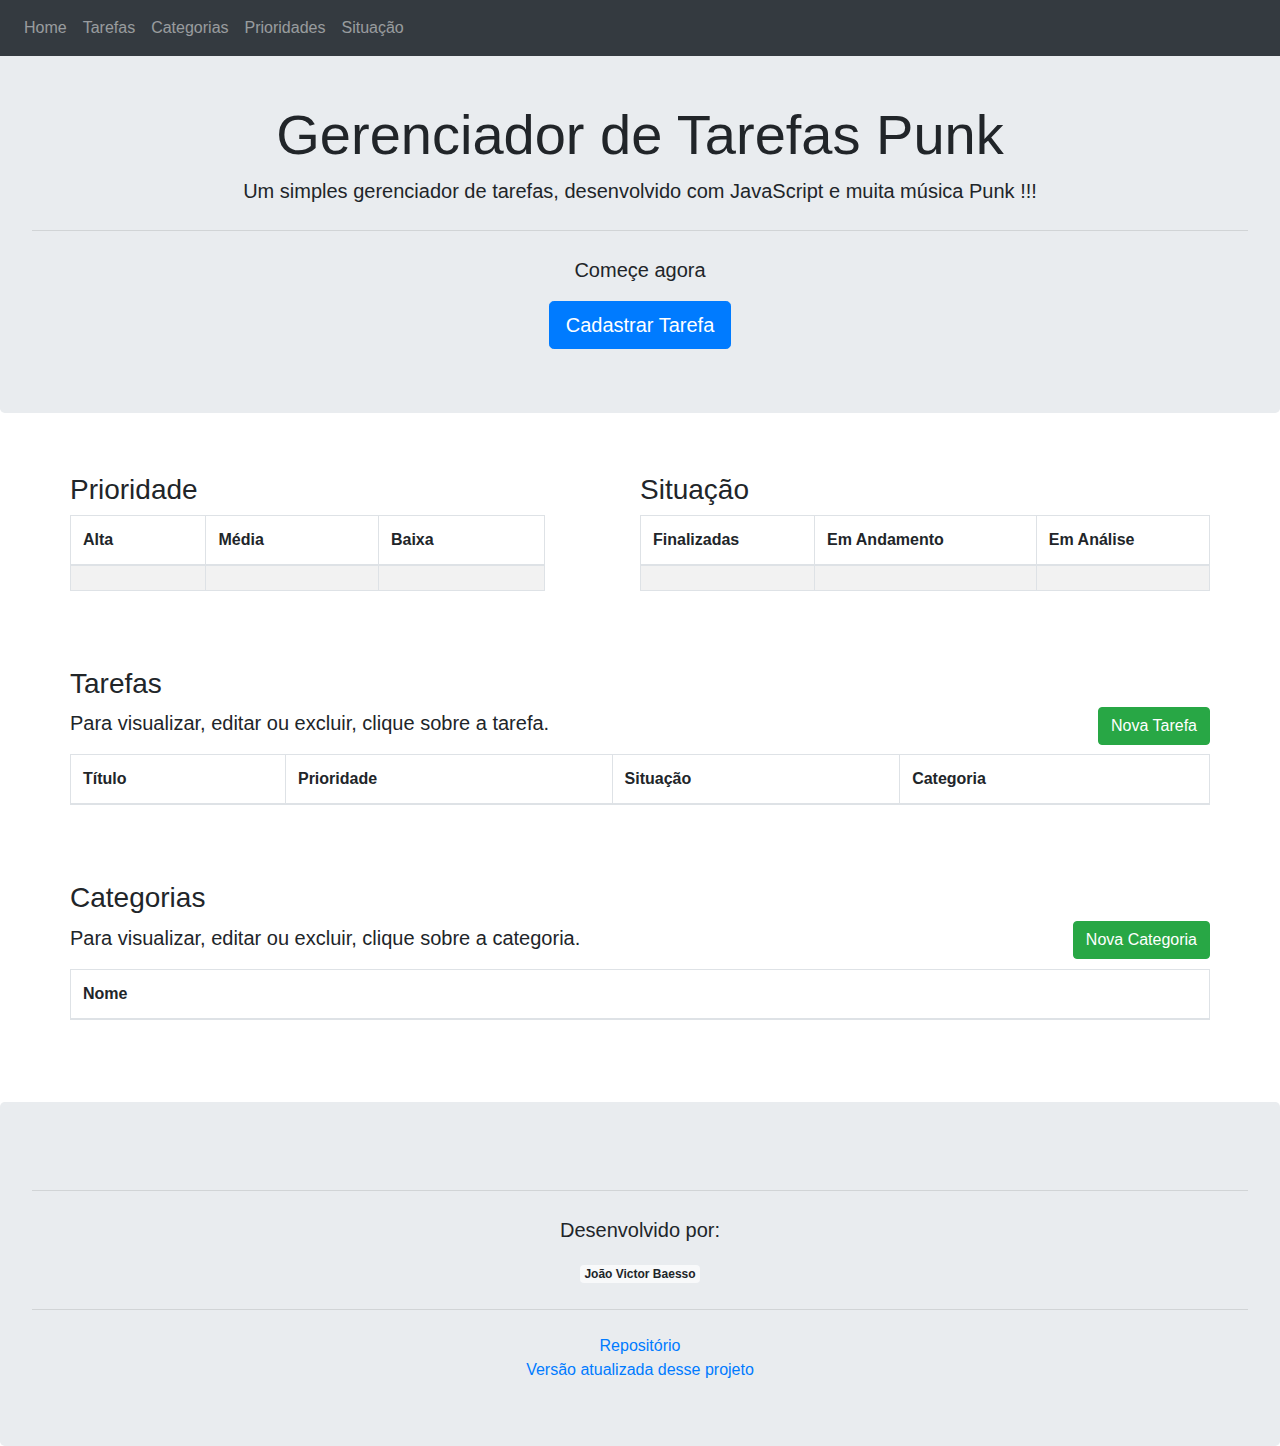
==== index.html @ 133cd7ae "Ajuste na hierarquia do projeto" ====
<!DOCTYPE html>
<html lang="en">
	<head>
		<meta charset="UTF-8">
		<link rel="shortcut icon" href="img/favicon.ico" type="image/x-icon">
		<link rel="icon" href="img/favicon.ico" type="image/x-icon">
		<link rel="stylesheet" href="https://maxcdn.bootstrapcdn.com/bootstrap/4.0.0/css/bootstrap.min.css" integrity="sha384-Gn5384xqQ1aoWXA+058RXPxPg6fy4IWvTNh0E263XmFcJlSAwiGgFAW/dAiS6JXm" crossorigin="anonymous">
		<link rel="stylesheet" href="css/estilo.css">
		<script src="https://code.jquery.com/jquery-3.2.1.slim.min.js" integrity="sha384-KJ3o2DKtIkvYIK3UENzmM7KCkRr/rE9/Qpg6aAZGJwFDMVNA/GpGFF93hXpG5KkN" crossorigin="anonymous"></script>
		<script src="https://cdnjs.cloudflare.com/ajax/libs/popper.js/1.12.9/umd/popper.min.js" integrity="sha384-ApNbgh9B+Y1QKtv3Rn7W3mgPxhU9K/ScQsAP7hUibX39j7fakFPskvXusvfa0b4Q" crossorigin="anonymous"></script>
		<script src="https://maxcdn.bootstrapcdn.com/bootstrap/4.0.0/js/bootstrap.min.js" integrity="sha384-JZR6Spejh4U02d8jOt6vLEHfe/JQGiRRSQQxSfFWpi1MquVdAyjUar5+76PVCmYl" crossorigin="anonymous"></script>
		<link rel="stylesheet" href="https://use.fontawesome.com/releases/v5.5.0/css/all.css" integrity="sha384-B4dIYHKNBt8Bc12p+WXckhzcICo0wtJAoU8YZTY5qE0Id1GSseTk6S+L3BlXeVIU" crossorigin="anonymous">
		
		<title>Tarefas Punk</title>
	</head>
	<body>
		<header>
			
			<nav class="navbar navbar-expand-sm fixed-top bg-dark navbar-dark">
				<button class="navbar-toggler" type="button" data-toggle="collapse" data-target="#collapsibleNavbar">
				<span class="navbar-toggler-icon"></span>
				</button>
				<div class="collapse navbar-collapse" id="collapsibleNavbar">
					<ul class="navbar-nav">
						<li class="nav-item">
							<a class="nav-link" href="#rome">Home</a>
						</li>
						<li class="nav-item">
							<a class="nav-link" href="#tarefas">Tarefas</a>
						</li>
						<li class="nav-item">
							<a class="nav-link" href="#categorias">Categorias</a>
						</li>
						<li class="nav-item">
							<a class="nav-link" href="#prioridade-situacao">Prioridades</a>
						</li>
						<li class="nav-item">
							<a class="nav-link" href="#prioridade-situacao">Situação</a>
						</li>
					</ul>
				</div>
			</nav>
		</header>
		<div class="jumbotron text-center" id="rome">
			<h1 class="display-4">Gerenciador de Tarefas Punk</h1>
			<p class="lead">Um simples gerenciador de tarefas, desenvolvido com JavaScript e muita música Punk !!!</p>
			<hr class="my-4">
			<p class="lead">Começe agora</p>
			<a class="btn btn-primary btn-lg" href="#" role="button" data-toggle="modal" data-target="#Modal-Tarefa" onclick="novoBloqueiaExclusaoTarefa()">Cadastrar Tarefa <i class="fas fa-thumbtack"></i></a>
		</div>
		<div class="container">
			<div class="row" id="prioridade-situacao">
				<div class="col-md-5 col-sm-12">
					<div class="row"><h3>Prioridade</h3></div>
					<div class="row">
						<table class="table table-striped table-bordered" id="tabela-prioridade">
							<thead>
								<tr>
									<th>Alta</th>
									<th>Média</th>
									<th>Baixa</th>
								</tr>
							</thead>
							<tbody>
								<tr>
									<td id="tarefas-alta"></td>
									<td id="tarefas-media"></td>
									<td id="tarefas-baixa"></td>
								</tr>
							</tbody>
						</table>
					</div>
				</div>
				<div class="offset-md-1 col-md-6 col-sm-12">
					<div class="row"><h3>Situação</h3></div>
					<div class="row">
						<table class="table table-striped table-bordered" id="tabela-situacao">
							<thead>
								<tr>
									<th>Finalizadas</th>
									<th>Em Andamento</th>
									<th>Em Análise</th>
								</tr>
							</thead>
							<tbody>
								<tr>
									<td id="tarefas-finalizadas"></td>
									<td id="tarefas-em-andamento"></td>
									<td id="tarefas-em-analise"></td>
								</tr>
							</tbody>
						</table>
					</div>
				</div>
			</div>
			<div class="row" id="tarefas">
				<div class="col no-padding-left">
					<h3>Tarefas</h3>
					<p class="lead">Para visualizar, editar ou excluir, clique sobre a tarefa.</p>
				</div>
				<div class="col text-right no-padding-right align-bottom" >
					<p style="visibility: hidden;">Deixa o Botao embaixo :)</p>
					<button type="button" class="btn btn-success" id="btn-nova-tarefa" data-toggle="modal" data-target="#Modal-Tarefa" onclick="novoBloqueiaExclusaoTarefa()">Nova Tarefa  <i class="fas fa-edit"></i></button>
				</div>
			</div>
			<div class="row">
				
				<table class="table table-striped table-bordered" id="tabela-tarefas">
					<thead>
						<tr>
							<th>Título</th>
							<th>Prioridade</th>
							<th>Situação</th>
							<th>Categoria</th>
						</tr>
					</thead>
					<tbody id="corpo-tabela-tarefas">
						
					</tbody>
				</table>
			</div>
			<div class="row" id="categorias">
				<div class="col no-padding-left">
					<h3>Categorias</h3>
					<p class="lead">Para visualizar, editar ou excluir, clique sobre a categoria.</p>
				</div>
				<div class="col text-right no-padding-right">
					<p style="visibility: hidden;">Deixa o Botao embaixo :)</p>
					<button type="button" class="btn btn-success" id="btn-nova-categoria" data-toggle="modal" data-target="#Modal-Categoria" onclick="novoBloqueiaExclusaoCategoria()">Nova Categoria <i class="fas fa-tasks"></i></button>
				</div>
			</div>
			<div class="row">
				
				<table class="table table-striped table-bordered" id="tabela-categorias">
					<thead>
						<tr>
							<th>Nome</th>
						</tr>
					</thead>
					<tbody id="corpo-tabela-categorias">
						
					</tbody>
				</table>
			</div>
		</div>
		<!-- The Modal -->
		<div class="modal" id="Modal-Tarefa">
			<div class="modal-dialog">
				<div class="modal-content">
					<!-- Modal Header -->
					<div class="modal-header">
						<h4 class="modal-title">Nova Tarefa</h4>
						<button type="button" class="close" data-dismiss="modal">&times;</button>
					</div>
					<!-- Modal body -->
					<div class="modal-body">
						<form onsubmit="return salvarTarefas()">
							<div class="form-group">
								<input type="hidden" id="id-tarefa" value="">
								<input type="text" class="form-control" id="titulo-tarefa" placeholder="Título" required="required">
							</div>
							<div class="form-group">
								<select class="custom-select" id="prioridade-tarefa">
									<option selected="selected">Escolha uma prioridade...</option>
									<option>Alta</option>
									<option>Média</option>
									<option>Baixa</option>
								</select>
							</div>
							<div class="form-group">
								<select class="custom-select" id="situacao-tarefa">
									<option selected="selected">Escolha uma situação...</option>
									<option>Em Análise</option>
									<option>Em Andamento</option>
									<option>Finalizada</option>
								</select>
							</div>
							<div class="form-group autocomplete">
								<select class="custom-select" id="categoria-tarefa">
									
								</select>
							</div>
							<div class="form-group text-right">
								<button type="button" class="btn btn-danger" id="btn-excluir-tarefa" onclick="excluiTarefaByButton()">Excluir</button>
								<button type="button" class="btn btn-warning" id="btn-limpar-tarefa" onclick="zeraInputTarefa()">Limpar</button>
								<button type="button" class="btn btn-primary" id="btn-editar-tarefa" onclick="liberaEdicaoTarefa()">Editar</button>
								<button type="submit" class="btn btn-success" id="btn-salvar-tarefa">Salvar</button>
							</div>
						</form>
					</div>
				</div>
			</div>
		</div>
		<!-- The Modal -->
		<div class="modal" id="Modal-Categoria">
			<div class="modal-dialog">
				<div class="modal-content">
					<!-- Modal Header -->
					<div class="modal-header text-center">
						<h4 class="modal-title">Nova Categoria de Tarefas</h4>
						<button type="button" class="close" data-dismiss="modal">&times;</button>
					</div>
					<!-- Modal body -->
					<div class="modal-body">
						<form onsubmit="return salvarCategorias()">
							<div class="form-group">
								<input type="hidden" id="id-categoria" value="">
								<input type="text" class="form-control" id="nome-categoria" placeholder="Nome" required="required">
							</div>
							<div class="form-group text-right">
								<button type="button" class="btn btn-danger" id="btn-excluir-categoria" onclick="excluiCategoriaByButton()">Excluir</button>
								<button type="button" class="btn btn-warning" id="btn-limpar-categoria" onclick="zeraInputCategoria()">Limpar</button>
								<button type="button" class="btn btn-primary" id="btn-editar-categoria" onclick="liberaEdicaoCategoria()">Editar</button>
								<button type="submit" class="btn btn-success" id="btn-salvar-categoria">Salvar</button>
							</div>
						</form>
					</div>
				</div>
			</div>
		</div>
		<footer>
			<div class="jumbotron text-center" id="rodape">
				
				<hr class="my-4">
				<p class="lead">Desenvolvido por:</p>
				<p><a href="https://www.facebook.com/victhor.baesso" target="blank" class="badge badge-light">João Victor Baesso</a></p>
				<hr class="my-4">
				<p class="my-0"><a href="https://github.com/victorbaesso/gerenciadorpunk" target="blank" class="nav-link p-0">Repositório</a></p>
				<p class="my-0"><a href="https://relaxed-galileo-5401e6.netlify.app/" target="blank" class="nav-link p-0">Versão atualizada desse projeto</a></p>
				
				
			</div>
		</footer>
		<script type="text/javascript" src="js/controlaCategorias.js"></script>
		<script type="text/javascript" src="js/controlaTarefas.js"></script>
	</body>
</html>
---- css/estilo.css ----
.no-padding{
	padding: 0px !important;  
}
.no-padding-left{
	padding-left: 0px !important;
}
.no-padding-right{
	padding-right: 0px !important;
}
#prioridade-situacao, #categorias, #tarefas{
	padding-top: 60px;
}
#rome {
	padding-top: 101px;
	margin-bottom: 0px !important;
}
#rodape{
	margin-top: 66px;
	margin-bottom: 0px !important;
}
.container #tabela-tarefas #linha-tarefas:hover{
	background-color: rgba(0,0,0,.10);
}
.container #tabela-tarefas #linha-tarefas:hover td{
	border: 1px solid white;
}
.container #tabela-categorias #linha-categorias:hover{
	background-color: rgba(0,0,0,.10);
}
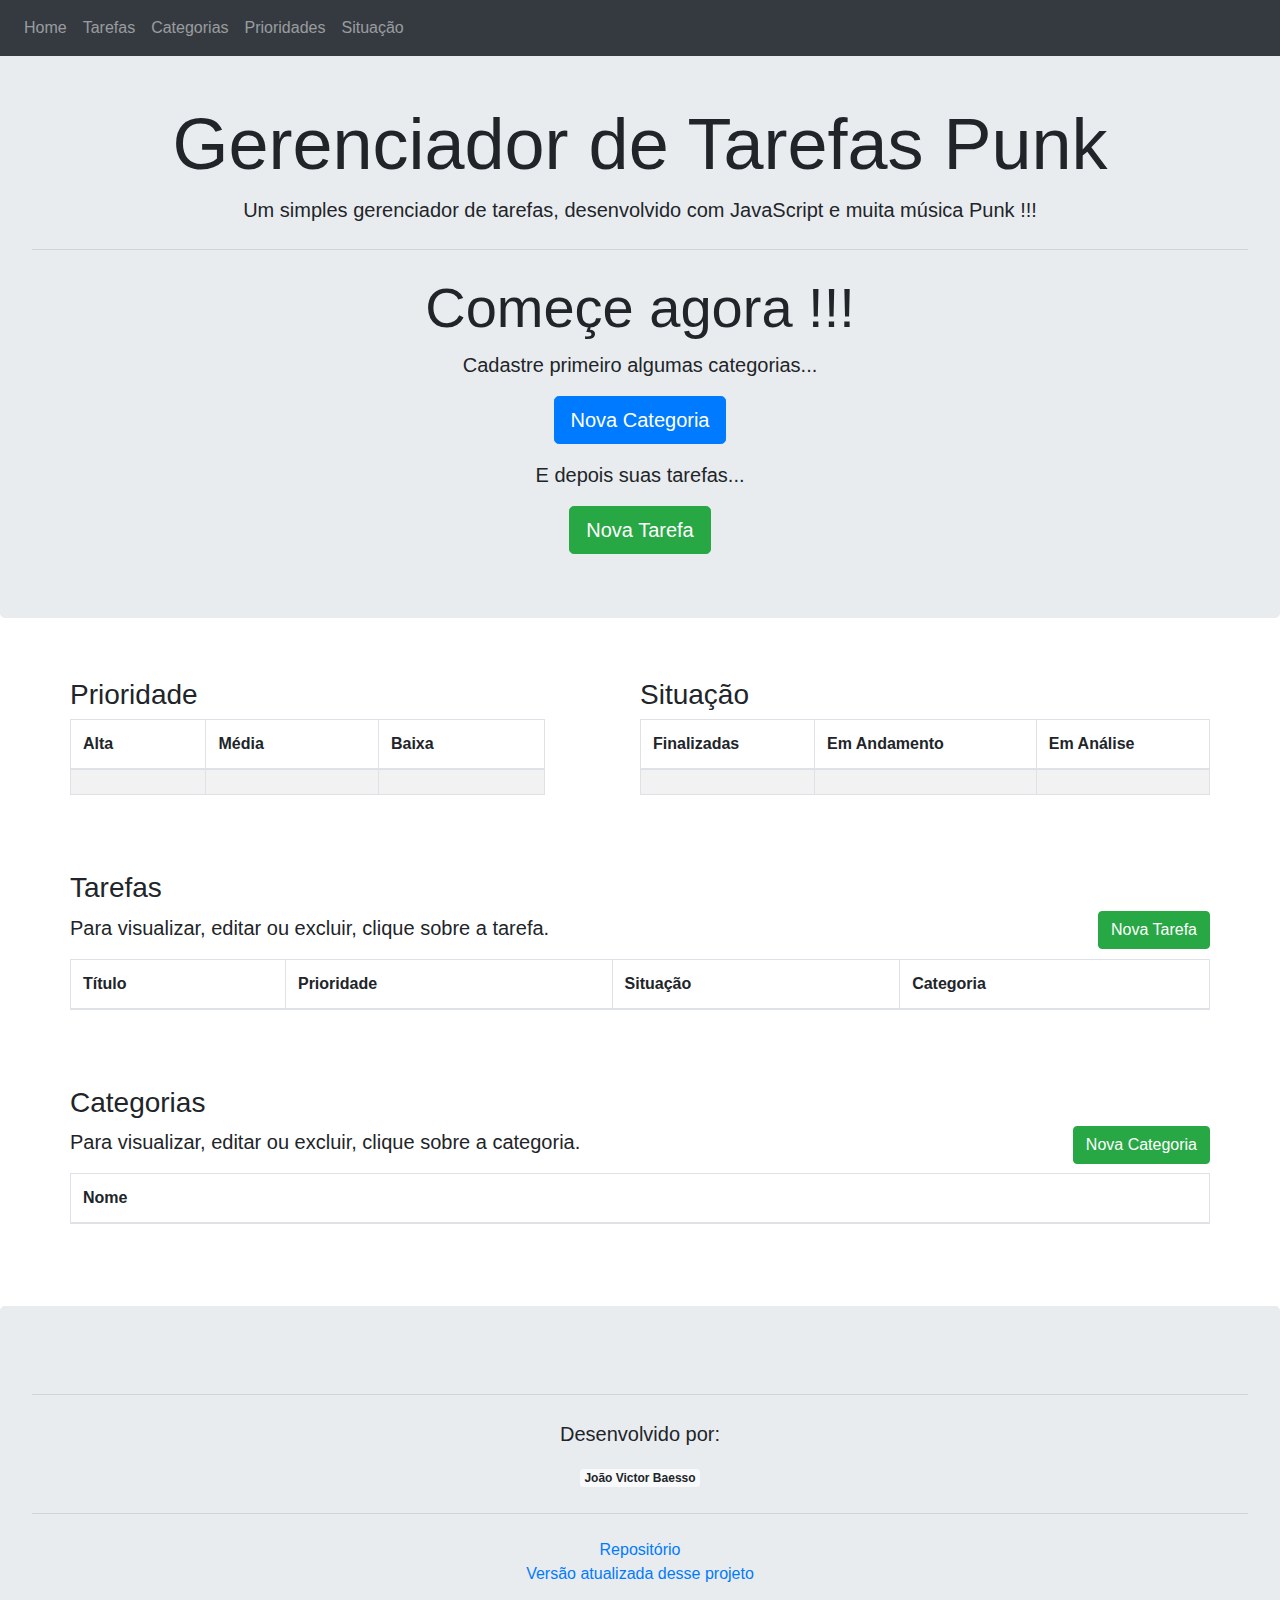
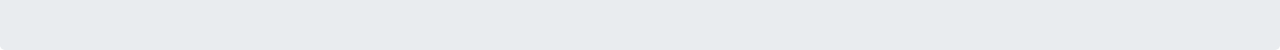
==== commit 9241ee49: "Ajustes" ====
--- a/index.html
+++ b/index.html
@@ -42,11 +42,15 @@
 			</nav>
 		</header>
 		<div class="jumbotron text-center" id="rome">
-			<h1 class="display-4">Gerenciador de Tarefas Punk</h1>
+			<h1 class="display-3">Gerenciador de Tarefas Punk</h1>
 			<p class="lead">Um simples gerenciador de tarefas, desenvolvido com JavaScript e muita música Punk !!!</p>
 			<hr class="my-4">
-			<p class="lead">Começe agora</p>
-			<a class="btn btn-primary btn-lg" href="#" role="button" data-toggle="modal" data-target="#Modal-Tarefa" onclick="novoBloqueiaExclusaoTarefa()">Cadastrar Tarefa <i class="fas fa-thumbtack"></i></a>
+			<h2 class="display-4">Começe agora !!!</h2>
+			<p class="lead">Cadastre primeiro algumas categorias...</p>
+			<a class="btn btn-primary btn-lg" href="#" role="button" data-toggle="modal" data-target="#Modal-Categoria" onclick="novoBloqueiaExclusaoCategoria()">Nova Categoria <i class="fas fa-tasks"></i></a>
+			<p class="lead mt-3">E depois suas tarefas...</p>
+			<a class="btn btn-success btn-lg" href="#" role="button" data-toggle="modal" data-target="#Modal-Tarefa" onclick="novoBloqueiaExclusaoTarefa()">Nova Tarefa <i class="fas fa-thumbtack"></i></a>
+			
 		</div>
 		<div class="container">
 			<div class="row" id="prioridade-situacao">
@@ -226,7 +230,7 @@
 				<p><a href="https://www.facebook.com/victhor.baesso" target="blank" class="badge badge-light">João Victor Baesso</a></p>
 				<hr class="my-4">
 				<p class="my-0"><a href="https://github.com/victorbaesso/gerenciadorpunk" target="blank" class="nav-link p-0">Repositório</a></p>
-				<p class="my-0"><a href="https://relaxed-galileo-5401e6.netlify.app/" target="blank" class="nav-link p-0">Versão atualizada desse projeto</a></p>
+				<p class="my-0"><a href="https://sharp-saha-1ab71f.netlify.app/" target="blank" class="nav-link p-0">Versão atualizada desse projeto</a></p>
 				
 				
 			</div>
